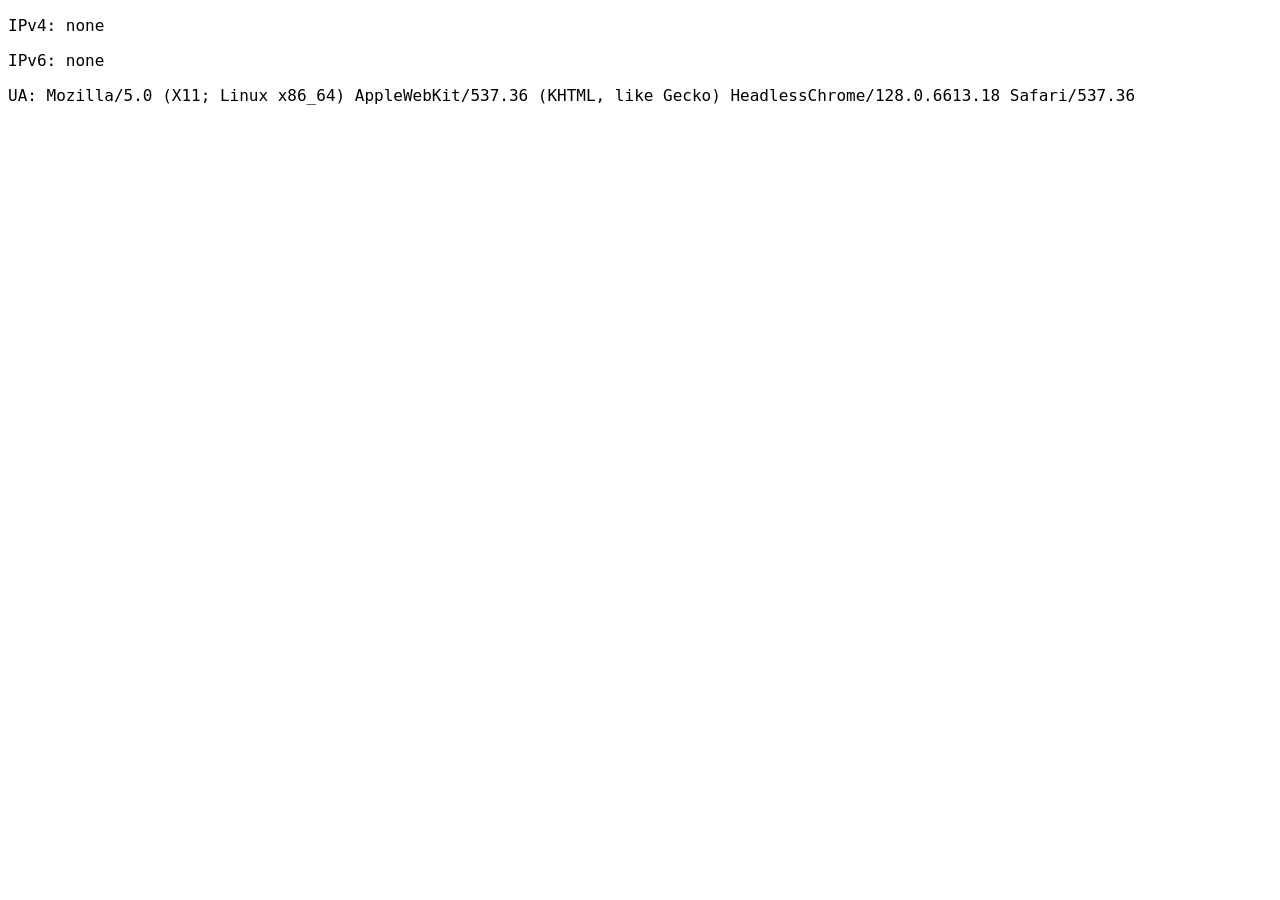
==== public/ip/index.html @ a1baf64c "Initial commit - New repo" ====
<!doctype html>
<html lang="en">

<head>
    <meta charset="utf-8">
    <meta name="viewport" content="width=device-width, initial-scale=1">
    <meta name="color-scheme" content="light dark">
    <style>
        :root {
            color-scheme: light dark;
            background: light-dark(#fff, #000);
            font-family: ui-monospace, monospace;
        }
    </style>
</head>

<body>
    <p>IPv4: <span id="v4">…</span></p>
    <p>IPv6: <span id="v6">…</span></p>
    <p>UA: <span id="ua"></span></p>

    <script>
        const get = (el, url) => fetch(url)
            .then(r => r.text())
            .then(t => el.textContent = t, () => el.textContent = "none");
        get(v4, "https://v4.zzzzzz.ing");
        get(v6, "https://v6.zzzzzz.ing");
        ua.textContent = navigator.userAgent;
    </script>
</body>

</html>
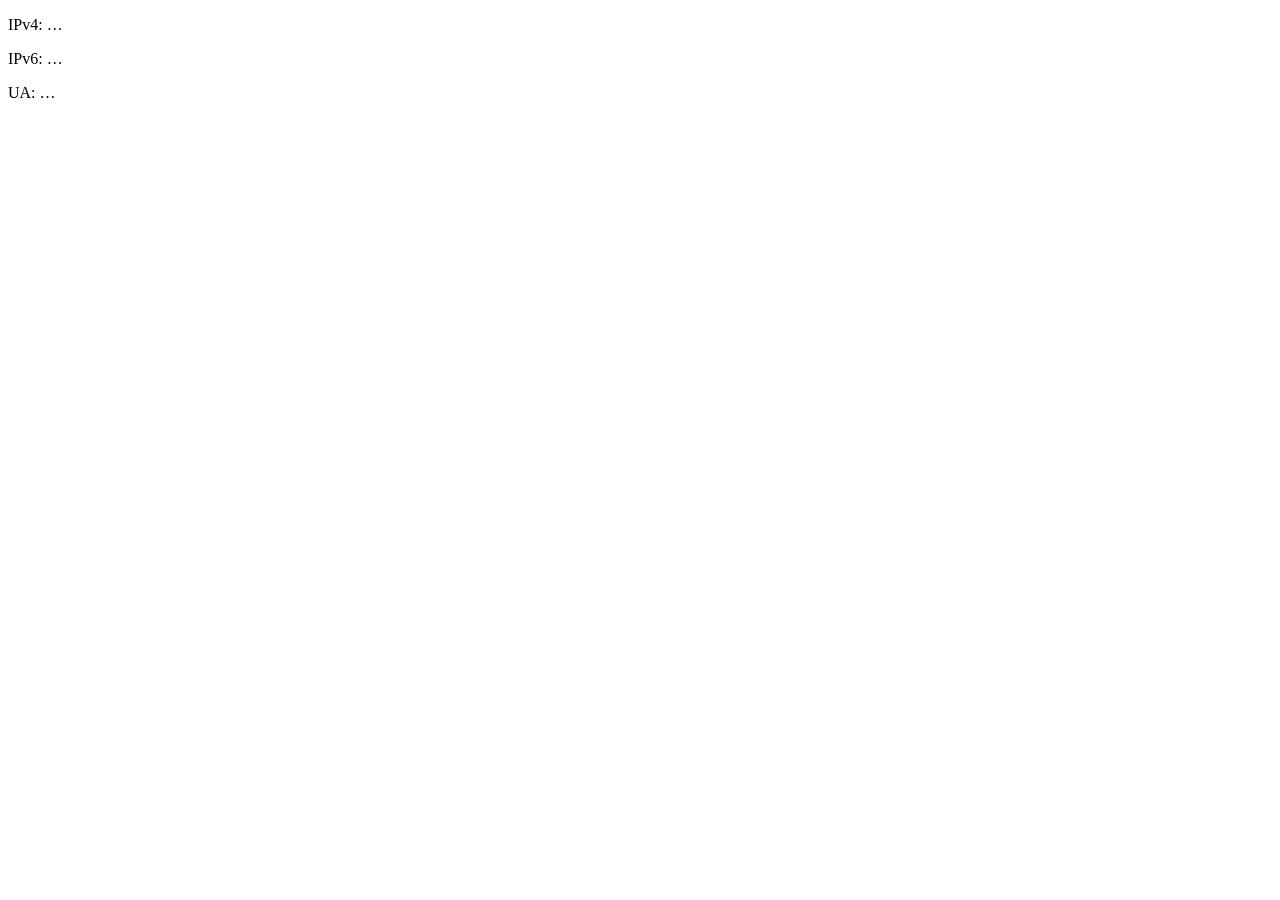
==== commit 432c7cc5: "html improvements - separate javascript into their own files - separate styles into a single style.c" ====
--- a/public/ip/index.html
+++ b/public/ip/index.html
@@ -5,28 +5,15 @@
     <meta charset="utf-8">
     <meta name="viewport" content="width=device-width, initial-scale=1">
     <meta name="color-scheme" content="light dark">
-    <style>
-        :root {
-            color-scheme: light dark;
-            background: light-dark(#fff, #000);
-            font-family: ui-monospace, monospace;
-        }
-    </style>
+    <link rel="stylesheet" href="/style.css">
 </head>
 
 <body>
     <p>IPv4: <span id="v4">…</span></p>
     <p>IPv6: <span id="v6">…</span></p>
-    <p>UA: <span id="ua"></span></p>
+    <p>UA: <span id="ua">…</span></p>
 
-    <script>
-        const get = (el, url) => fetch(url)
-            .then(r => r.text())
-            .then(t => el.textContent = t, () => el.textContent = "none");
-        get(v4, "https://v4.zzzzzz.ing");
-        get(v6, "https://v6.zzzzzz.ing");
-        ua.textContent = navigator.userAgent;
-    </script>
+    <script src="/ip/script.js"></script>
 </body>
 
 </html>
